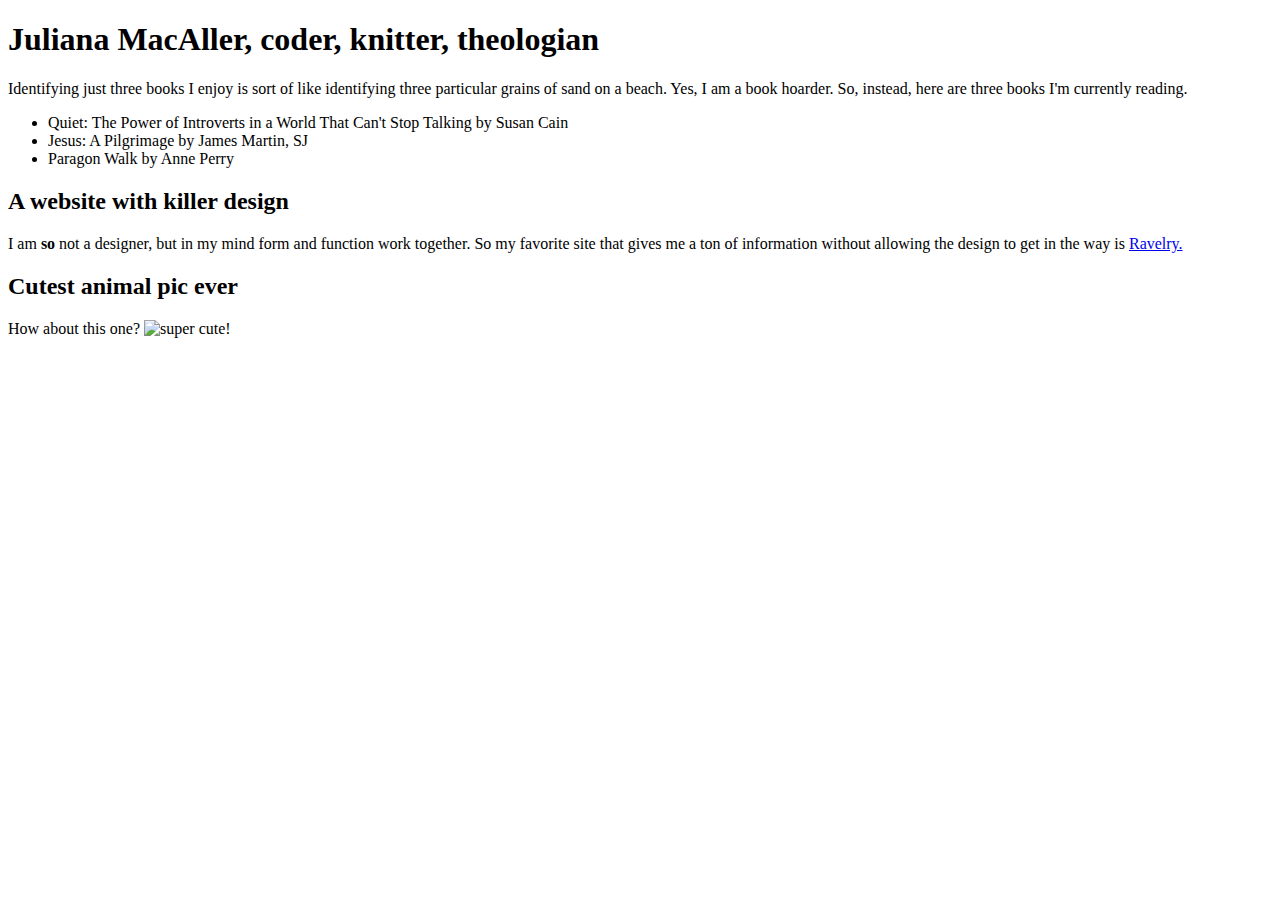
==== index.html @ ad0a6588 "Added index.html" ====
<!DOCTYPE html>

<html>

<head>
	<title>juliemacaller.com</title>
</head>

<body>

<h1>Juliana MacAller, coder, knitter, theologian</h1>
<p>Identifying just three books I enjoy is sort of like identifying three particular grains of sand on a beach. Yes, I am a book hoarder. So, instead, here are three books I'm currently reading.</p>
<ul>
<li>Quiet: The Power of Introverts in a World That Can't Stop Talking by Susan Cain 
<li>Jesus: A Pilgrimage by James Martin, SJ
<li>Paragon Walk by Anne Perry
</ul>
<h2>A website with killer design</h2>
<p>I am <strong>so</strong> not a designer, but in my mind form and function work together. So my favorite site that gives me a ton of information without allowing the design to get in the way is <a href='http://www.ravelry.com'>Ravelry.</a>
<h2>Cutest animal pic ever</h2>
<p>How about this one?
<img src='http://placekitten.com/100/100' alt="super cute!">
</p>
</body>
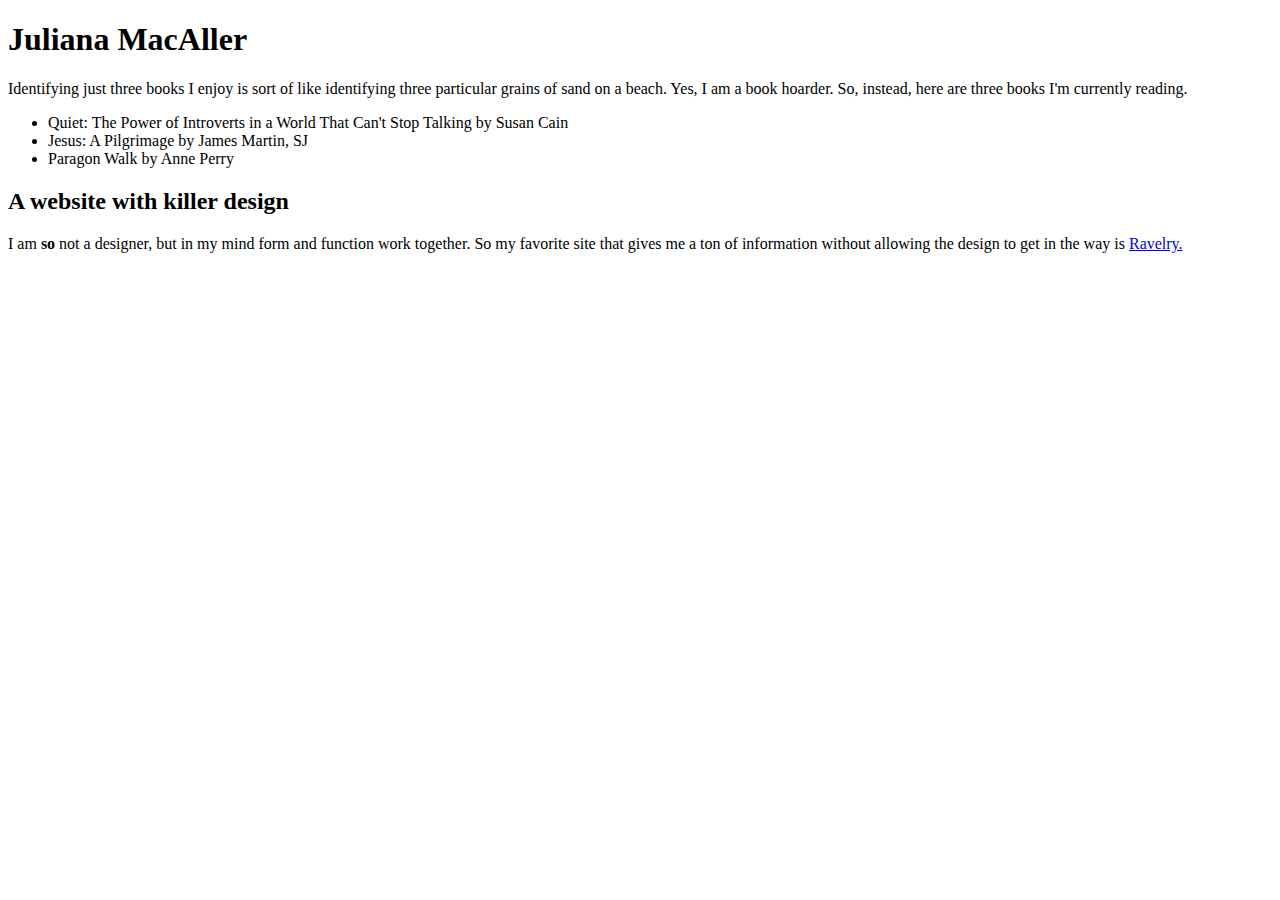
==== commit 2097f557: "Minor changes" ====
--- a/index.html
+++ b/index.html
@@ -8,7 +8,7 @@
 
 <body>
 
-<h1>Juliana MacAller, coder, knitter, theologian</h1>
+<h1>Juliana MacAller</h1>
 <p>Identifying just three books I enjoy is sort of like identifying three particular grains of sand on a beach. Yes, I am a book hoarder. So, instead, here are three books I'm currently reading.</p>
 <ul>
 <li>Quiet: The Power of Introverts in a World That Can't Stop Talking by Susan Cain 
@@ -17,9 +17,7 @@
 </ul>
 <h2>A website with killer design</h2>
 <p>I am <strong>so</strong> not a designer, but in my mind form and function work together. So my favorite site that gives me a ton of information without allowing the design to get in the way is <a href='http://www.ravelry.com'>Ravelry.</a>
-<h2>Cutest animal pic ever</h2>
-<p>How about this one?
-<img src='http://placekitten.com/100/100' alt="super cute!">
+
 </p>
 </body>
 
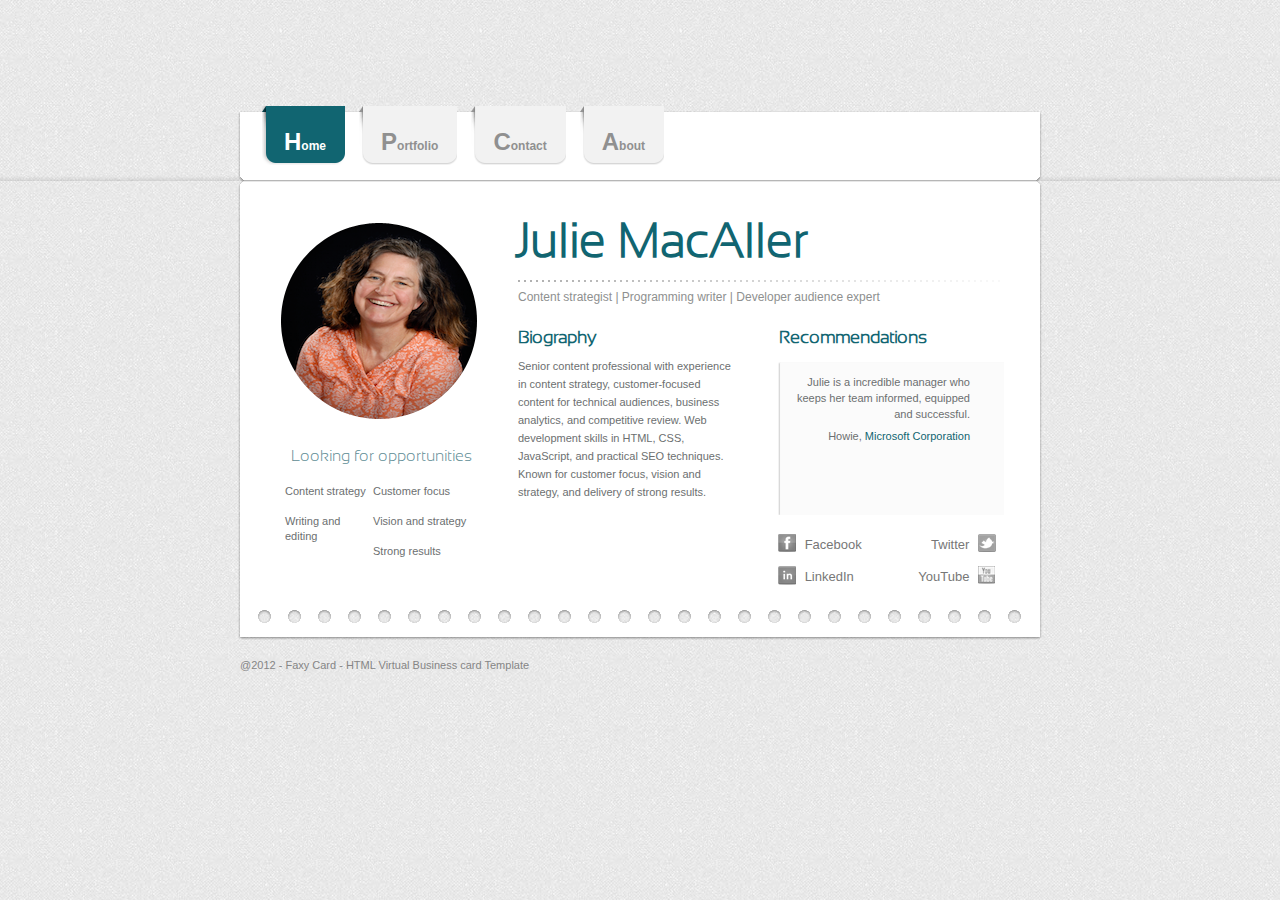
==== commit e59774bf: "Brand new index.html" ====
--- a/index.html
+++ b/index.html
@@ -1,25 +1,171 @@
 <!DOCTYPE html>
+<html lang="en">
+    <head>
+        <meta http-equiv="Content-Type" content="text/html; charset=UTF-8" />
+        <title>Julie MacAller</title>
+        <meta name="viewport" content="width=device-width, initial-scale=1.0">
 
-<html>
+        <link rel="stylesheet" href="HTML/css/bootstrap.min.css" type="text/css" media="all" />
+        <link rel="stylesheet" href="HTML/css/style.css" type="text/css" media="all" />
+        <script src="HTML/js/jQuery.js"></script>
+        <script src="HTML/js/scroll.js"></script>
+        <script src="HTML/js/script.js"></script>
+    </head>
+    <body>
+        <div class="container main">
+            <div class="header">
+                <!--Main Menu Start-->
+                <div class="menu container">
+                    <ul>
+                        <li>
+                            <a class="selected" href="index.html">
+                                <div class="center">
+                                    <span>H</span>ome
+                                </div>
+                                <div class="right"></div>
+                            </a>
+                        </li>
+                        <li>
+                            <a href="portfolio.html">
+                                <div class="center">
+                                    <span>P</span>ortfolio
+                                </div>
+                                <div class="right"></div>
+                            </a>
+                        </li>
+                        <li>
+                            <a href="contact.html">
+                                <div class="center">
+                                    <span>C</span>ontact
+                                </div>
+                                <div class="right"></div>
+                            </a>
+                        </li>
+                        <li>
+                            <a href="about.html">
+                                <div class="center">
+                                    <span>A</span>bout
+                                </div>
+                                <div class="right"></div>
+                            </a>
+                        </li>                        
+                    </ul>
+                </div>
+                <!--Main Menu End-->
+            </div>
+            <div class="content container index">
+                <div class="content-top"></div>
+                <!--Sub Content- Home Custom Content-->
+                <div class="content-center">
+                    <div class="profile-picture">
+                        <div class="frame"></div>
+                        <!--Profile Picture-->
+                        <img src="HTML/img/profile-picture.png" alt="" />
+                        <!--Profile Picture End-->
+                        <div class="hireme">
+                            <a href="#" class="button">
+                                <!--<img src="HTML/img/hireme.png" alt="" />-->
+                                <span>Looking for opportunities</span></a>
+                            <div class="list">
+                                <ul>
+                                    <li>
+                                        <!--<img src="HTML/img/rates.png" alt="" />-->
+                                        <a href="#">Content strategy</a></li>
+                                    <li>
+                                        <!--<img src="HTML/img/screen.png" alt="" />-->
+                                        <a href="#">Writing and editing</a></li>
+                                    <!--<li><img src="HTML/img/stats.png" alt="" />
+                                        <a href="#">Web development</a></li>-->
+                                </ul>
+                                <ul class="right">
+                                    <li>
+                                        <!--<img src="HTML/img/time.png" alt="" />-->
+                                        <a href="#">Customer focus</a></li>
+                                    <li><!--<img src="HTML/img/wheel.png" alt="" />-->
+                                        <a href="#">Vision and strategy</a></li>
+                                    <li><!--<img src="HTML/img/check.png" alt="" />-->
+                                        <a href="#">Strong results</a></li>
+                                </ul>
+                            </div>
+                        </div>
+                    </div>
+                    <div class="sub-content">
+                        <!--Title and subtitle-->
+                        <h1 class="title">Julie MacAller</h1>
+                        <div class="title-dots"></div>
+                        <div class="sub-title">Content strategist | Programming writer | Developer audience expert</div>
+                        <!--Title and subtitle end-->
+                        <div class="biography">
+                            <h3 class="title">Biography</h3>
+                            <p>Senior content professional with experience in content strategy, customer-focused content for technical audiences, business analytics, and competitive review. Web development skills in HTML, CSS, JavaScript, and practical SEO techniques. Known for customer focus, vision and strategy, and delivery of strong results.</p>
+                            <!--Social icons start-->
+                            <!-- Social icons End -->
+                        </div>
+                        <div class="hireme">
+                            <h3 class="title">Recommendations</h3>
+                        </div>
+                        <!--Customer feedback scroll box-->
+                        <div class="customers" id="scrollbar1">
+                            <div class="viewport">
+                                <div class="overview">
+                                    <p>Julie is a incredible manager who keeps her team informed, equipped and successful.</p>
+                                    <p class="title">Howie, <span>Microsoft Corporation</span></p>
+                                    <!-- <p>A level of detail and a dedication to his work  I did not knew existed!</p>
+                                    <p class="title">Eric,<span>Google CEO</span></p>
+                                    <p>Some of the best work I’ve ever seen anyone do in such a short time!</p>
+                                    <p class="title">Steven,<span>Apple</span></p>
+                                    <p>A level of detail and a dedication to his work  I did not knew existed!</p>
+                                    <p class="title">Eric,<span>Google CEO</span></p>
+                                    <p>Some of the best work I’ve ever seen anyone do in such a short time!</p>
+                                    <p class="title">Steven,<span>Apple</span></p>
+                                    <p>A level of detail and a dedication to his work  I did not knew existed!</p>
+                                    <p class="title">Eric,<span>Google CEO</span></p>-->
+                                </div>
+                                <div class="scrollbar"><div class="track"><div class="thumb"><div class="end"></div></div></div></div>
+                            </div>
+                            <ul class="social">
+                                <li>
+                                    <a href="#">
+                                        <img src="HTML/img/facebook.png" alt="" />
+                                        <span>Facebook</span>
+                                    </a>
+                                </li>
+                                <li class="right">
+                                    <a href="#"><span>Twitter</span>
+                                        <img src="HTML/img/twitter.png" alt="" />
+                                    </a></li>
+                                <li>
+                                    <a href="#"><img src="HTML/img/linkedin.png" alt="" />
+                                        <span>LinkedIn</span>
+                                    </a>
+                                </li>
+                                <li class="right">
+                                    <a href="#">
+                                        <span>YouTube</span>
+                                        <img src="HTML/img/youtube.png" alt="" />
+                                    </a>
+                                </li>
+                            </ul>
+                        </div>
+                        <!--Customer feedback scroll box end-->
+                    </div>
+                </div>
+                <div class="content-bottom"></div>
+                <div class="footer">@2012 - Faxy Card - HTML Virtual Business card Template</div>
+            </div>
+            <!--Main Container End-->
+        </div>
+        <script type="text/javascript">
 
-<head>
-	<title>juliemacaller.com</title>
-</head>
+            var _gaq = _gaq || [];
+            _gaq.push(['_setAccount', 'UA-32711904-1']);
+            _gaq.push(['_trackPageview']);
 
-<body>
-
-<h1>Juliana MacAller</h1>
-<p>Identifying just three books I enjoy is sort of like identifying three particular grains of sand on a beach. Yes, I am a book hoarder. So, instead, here are three books I'm currently reading.</p>
-<ul>
-<li>Quiet: The Power of Introverts in a World That Can't Stop Talking by Susan Cain 
-<li>Jesus: A Pilgrimage by James Martin, SJ
-<li>Paragon Walk by Anne Perry
-</ul>
-<h2>A website with killer design</h2>
-<p>I am <strong>so</strong> not a designer, but in my mind form and function work together. So my favorite site that gives me a ton of information without allowing the design to get in the way is <a href='http://www.ravelry.com'>Ravelry.</a>
-
-</p>
-</body>
-
-
-
+            (function() {
+                var ga = document.createElement('script'); ga.type = 'text/javascript'; ga.async = true;
+                ga.src = ('https:' == document.location.protocol ? 'https://ssl' : 'http://www') + '.google-analytics.com/ga.js';
+                var s = document.getElementsByTagName('script')[0]; s.parentNode.insertBefore(ga, s);
+            })();
+        </script>
+    </body>
+</html>
--- a/HTML/css/style.css
+++ b/HTML/css/style.css
@@ -0,0 +1,539 @@
+@font-face{
+font-family: 'Sansation-light';
+src: url('Sansation_Light.ttf');
+}
+/* === Header Section === */
+body{
+    background:url('../img/background.png');
+    font-family: Arial;
+    color:#6c6f70;
+}
+a{
+    color:#6c6f70;
+}
+
+.floatingpic{
+    position: absolute;
+    opacity:0.5;
+    margin-left:155px;
+}
+.main{
+    width:100%;
+}
+.header{
+    background:url('../img/header.png');
+    height:75px;
+    padding-top:106px;
+}
+.menu{
+    background: url('../img/menu.png') 0px 5px no-repeat;
+    width:804px;
+    height: 75px;
+}
+.menu ul{
+    width:774px;
+    background: url('../img/menu-center.png') 0px 5px repeat-x;
+    height:80px;
+    margin:0px 0px 0px 6px;
+    padding-left:18px;
+}
+.menu ul li a .center{
+	padding: 27px 9px 0px 22px;
+	float:left;
+	background: url('../img/menu-item-left.png');
+    font-weight: bold;
+    color:#909090;
+    float:left;
+    height:32px;
+}
+.menu ul li a.selected .right,.menu ul li a:hover .right{
+	background: url('../img/menu-selected-right.png');
+}
+.menu ul li a .center span{
+font-size: 24px;
+}
+.menu ul li a.selected .center span,.menu ul li a:hover .center span{
+font-size: 24px;
+}
+.menu ul li a.selected .center,.menu ul li a:hover .center{
+color: #FFFFFF;
+font-size: 12px;
+	background: url('../img/menu-selected-left.png');
+}
+.menu ul li a .right{
+	background: url('../img/menu-item-right.png');
+	width:10px;
+	height:59px;
+	float:left;
+}
+.menu ul li{
+    float:left;
+    padding-right:14px;
+    margin:0px;
+    list-style:none;
+    font-size:12px;
+}
+/* === Content Section === */
+.content{
+    width:804px;
+    padding-top:0px;
+}
+.content-top{
+    background:url('../img/content-top.png');
+    width:804px;
+    height:5px;
+}
+index .content-center{
+    height:600px;
+}
+.content-center{
+    background:url('../img/content-bg.png') repeat-y;
+	overflow: hidden;
+    padding: 20px 24px 24px 24px;
+}
+.content-bottom{
+    background:url('../img/content-bottom.png') repeat-y;
+    height:30px;
+}
+.profile-picture{
+    float:left;
+    width:196px;
+    padding:17px 0px 0px 19px;
+}
+.profile-picture .frame{
+    background: url('../img/profile-frame.png');
+    width:196px;
+    height:196px;
+
+    position: absolute;
+}
+.profile-picture .more div{
+    display:inline-block;
+    width:96px;
+    height:4px;
+    background:url('../img/picture-dot.png');
+}
+.profile-picture .more{
+    font-style: italic;
+    line-height: 22px;
+    font-size:12px;
+    padding-top: 37px;
+    text-align: center;
+}
+.index .social{
+    padding:0px;
+    margin:0px;
+    width:218px;
+    padding-top:7px;
+}
+.social li{
+    list-style: none;
+    float:left;
+    padding:14px 0 0 0;
+    width:50%;
+}
+.social li a img{
+    margin-top:-5px; 
+}
+.social li a{
+text-decoration: none;
+}
+.social li span{
+    color:#777777;
+    padding-left:5px;
+}
+.social li.right span{
+    padding-right:5px;
+}
+.right{
+    text-align: right;
+    float:right;
+}
+h1.title{
+font-family: 'Sansation-light';
+    font-size:48px;
+    color:#116571;
+    height:51px;
+    font-weight: bold;
+    padding:0px;
+    margin-left:-3px;
+
+}
+h3.title{
+	font-family: 'Sansation-light';
+}
+.sub-content{
+    padding-left: 41px;
+    padding-top: 17px;
+    float:right;
+    width:500px;
+
+}
+.title-dots{
+    background:red;
+    background:url('../img/title-dots.png') no-repeat 0px 6px;
+    width:482px;
+    height:8px;
+}
+.sub-title{
+    color:#8e908f;
+    padding-top:6px;
+    font-size:12px;
+    font-family: Arial;
+
+}
+.biography{
+    width:221px;
+    float:left;
+    padding-top:18px;
+}
+.index .content-center{
+    height:380px;
+}
+.content-center h3.title{
+    color: #116571;
+    font-size: 18px;
+    height: 18px;
+    width: 221px;
+    padding: 0px 0 15px 0;
+}
+.biography p{
+    font-size:11px;
+    color:#6c6f70;
+    width:221px;
+    height:146px;
+    line-height: 18px;
+    padding-bottom: 7px;
+}
+.hireme{
+    float:left;
+    width:223px;
+    padding-top:18px;
+}
+.hireme .list{
+    float:left;
+    width:230px;
+    margin-top:18px;
+}
+.content-center .hireme h3.title{
+	height:23px;
+        padding:0px 0 0 40px;
+}
+.hireme ul{
+    float:left;
+    margin:0px;
+    width:88px;
+    height: 53px;
+}
+.hireme .button{
+    float:left;
+    padding:0px 22px 0 0 ;
+}
+.hireme a.button img{
+    float:left;
+}
+.hireme a.button span{
+    padding:10px 0 0 10px;
+    float:left;
+    font-family: "Sansation-light";
+    font-size:16px;
+    color:#5e8c94;
+}
+.hireme ul li{
+    float:left;
+    overflow: hidden;
+    width:88px;
+    height:30px;
+    line-height: 15px;
+    color:#6c6f70;
+    padding:0px 0px 0px 0px;
+    list-style: none;
+    font-size:11px;
+    text-align: left;
+}
+.hireme ul.right li{
+    width: 109px;
+}
+.hireme ul li a{
+    float:left;
+    padding:1px 0 0 4px;
+}
+.hireme ul li img{
+    float:left;
+    padding-top:2px;
+}
+.customers{
+    float:left;
+    width:224px;
+    height:96px;
+
+    padding:15px 0px 0px 39px;
+}
+ul.submenu{
+    padding-top:2px;
+    margin-left:17px;
+}
+.submenu li{
+    list-style: none;
+    float:left;
+    padding-right:14px;
+}
+.submenu li a{
+    padding:2px 10px 2px 10px;
+    background-color:rgb(235,235,235);
+    width:65px;
+    height:17px;
+    border-color:rgb(220,220,219);
+    border-width:1px;
+    
+    border-radius:6px ;
+    border-style:solid;
+
+    color: #7b7b7b;
+    font-size:12px;
+}
+.submenu li a:hover,.submenu li a.selected{
+    text-decoration: none;
+    border: 0px solid red;
+    padding:3px 11px 3px 11px;
+    background-color:rgb(86,144,153);
+    color:#FFF;
+    
+}
+.portfolio-content{
+    width:734px;
+    margin:0px;
+    padding: 0px;
+    padding:32px 0px 0px 17px;
+}
+.portfolio-content li{
+    margin:0px;
+    padding: 0px;
+    list-style: none;
+    background:url('../img/portfolio-bg.png');
+    float:left;
+    width:160px;
+    height:114px;
+    padding:0px;
+    margin:0px 22px 26px 0;
+}
+.portfolio-content li a img{
+    padding:4px 0px 0px 6px;
+}
+.content .portfolio-content li a{
+    line-height: none;
+    padding:0px;
+    margin: 0px;
+    position:absolute;
+}
+.content .portfolio-content li a span{
+    border: 0px solid red;  
+    margin: 4px 0 0 6px;
+    overflow: hidden;
+    position:absolute;
+    background:url('../img/portfolio-inner.png') no-repeat;
+    z-index:100;
+    width:148px;
+    height:102px;
+}
+.portfolio-content li a span.hover{
+    background:url('../img/portfolio-hover.png');
+}
+#conceptbase,#design,#photoshop,#modeling{
+    display: none;
+    position:absolute;
+
+}
+.contact-content{
+    padding: 0 0 0 17px;
+}
+.contact-content h3.title{
+    padding:0px;
+}
+.form{
+    float:left;
+    width:239px;
+    padding:0px 0 0 0;
+}
+.form .required{
+    float:left;
+    color:#575a5d;
+    font-size: 11px;
+    width:45px;
+    overflow: hidden;
+    padding:25px 0 0 5px;
+}
+.form input,.form textarea{
+    float:left;
+    padding:0 0 0 8px;
+    border:1px solid white;
+    background: url('../img/textbox-bg.png');
+    width:178px;
+    height:30px;
+    font-size:11px;
+    color:#858585;
+    margin:17px 0 0 0;
+    line-height:33px;
+}
+.form textarea{
+    padding-top:4px;
+    background: url('../img/textarea-bg.png');
+    width:231px;
+    height:87px;
+    resize:none;
+}
+.form input.button{
+    width:64px;
+    height:27px;
+    background:url('../img/submit.png');
+    color:#FFF;
+    padding:0px;
+    line-height:16px;
+}
+.form h3.title{
+    line-height:18px;
+}
+.main-info .social,.main-info .social li,.main-info .social li a{
+    padding: 0px;
+    margin:0px
+}
+.main-info .social li a img{
+    margin:0px;
+}
+.main-info .social{
+    margin-top:7px;
+}
+.main-info .social li{
+    float:left;
+    width:30px;
+    padding:0px;
+}
+.main-info{
+    padding-left:37px;
+    float:left;
+    width:141px;
+    font-size:11px;
+    line-height: 18px;
+}
+.about-content .main-info{
+    float: left;
+    width: 300px;
+    font-size: 11px;
+    line-height: 18px;
+    padding: 0px 0px 0px 17px;
+}
+.main-info span{
+    color:#116571;
+}
+.map{
+    float:left;
+    padding: 4px;
+    background:#e2e1dd;margin-left:35px;
+
+}
+.main-info h4{
+    font-size: 12px;
+    padding-top: 0px;
+    line-height:12px;
+}
+.main-info p{
+    padding-top:5px;
+    line-height:18px;
+}
+.stars{
+    padding: 0px;
+    margin: 0px;
+    float: left;
+}
+.stars li{
+    list-style: none;
+    margin: 0px;
+    padding: 0px;
+    width: 169px;
+    height: 24px;
+    font-weight: bold;
+}
+.about-content .skills{
+    width: 399px;
+    padding-left: 34px;
+}
+.skills div{
+    float:right;
+    background:url(../img/stars.png);
+    width:97px;
+    height:15px;
+}
+.skills div.name{
+    float:left;
+    width:15px;
+    height:15px;
+    background: none;
+}
+.skills li .five{
+    background-position:0px;
+}
+.skills li .four{
+    background-position:-20px;
+}
+.skills li .three{
+    background-position:-40px;
+}
+.skills li .two{
+    background-position:-60px;
+}
+.skills li .one{
+    background-position:-80px;
+}
+.skills .left{
+    float:left;
+    padding-right:42px;
+    width:169px;
+}
+.about-content .main-info.bottom{
+    padding-top: 27px;
+    width:397px;
+}
+h3.experience{
+    padding-top:10px;
+}
+
+/* === Content Section === */
+.footer{
+    padding-top:16px;
+    font-size: 11px;
+    color:#858585;
+    padding-left: 2px;
+}
+
+/* Tiny Scrollbar */
+#scrollbar1 { width:224px; margin: 0px 0 5px;float:left;height:154px; }
+#scrollbar1 .viewport { width:220px; height:150px; overflow: hidden; position: relative;padding:3px 6px 0px 0;background:url('../img/customers.png') no-repeat; }
+#scrollbar1 .overview { list-style: none; position: absolute; left: 0; top: 0; padding: 0; margin: 0; }
+
+#scrollbar1 .overview p{width:192px;font-size:11px;line-height: 16px;padding:12px 0 0 0;margin:0px;text-align:right}
+#scrollbar1 .overview p.title{width:192px;font-size:11px;line-height: 11px;padding:9px  0 0; text-align:right;margin:0px; }
+
+#scrollbar1 .overview p.title span{color:#116571;}
+#scrollbar1 .scrollbar{ background: #e6e6e6; position: relative; background-position: 0 0; float: right;margin-right:3px; width: 0px;}
+#scrollbar1 .track { background: #e6e6e6 no-repeat 0 100%; height: 88px; width:1px; position: relative; padding: 0 1px; }
+#scrollbar1 .thumb { background: #e6e6e6 no-repeat 50% 100%; height: 22px; width: 3px; cursor: pointer; overflow: hidden; position: absolute; top: 0; left: 0px; }
+#scrollbar1 .thumb .end { background: #999999 no-repeat 50% 0; overflow: hidden; height: 88px; width: 3px; }
+#scrollbar1 .disable { display: none; }
+
+.testimonials-footer{
+    background: url('../img/testimonials-footer-bg.png');
+    width:226px;
+    height:58px;
+    margin-top:14px;
+}
+.testimonials-footer span{
+    background:url('../img/testimonials-footer-text-bg.png');
+    color:#ffffff;
+    height: 22px;
+    font-size: 12px;
+    float:right;
+    overflow: hidden;
+    margin:33px 9px 0px 0px;
+    padding-left:7px;
+    line-height: 22px;
+}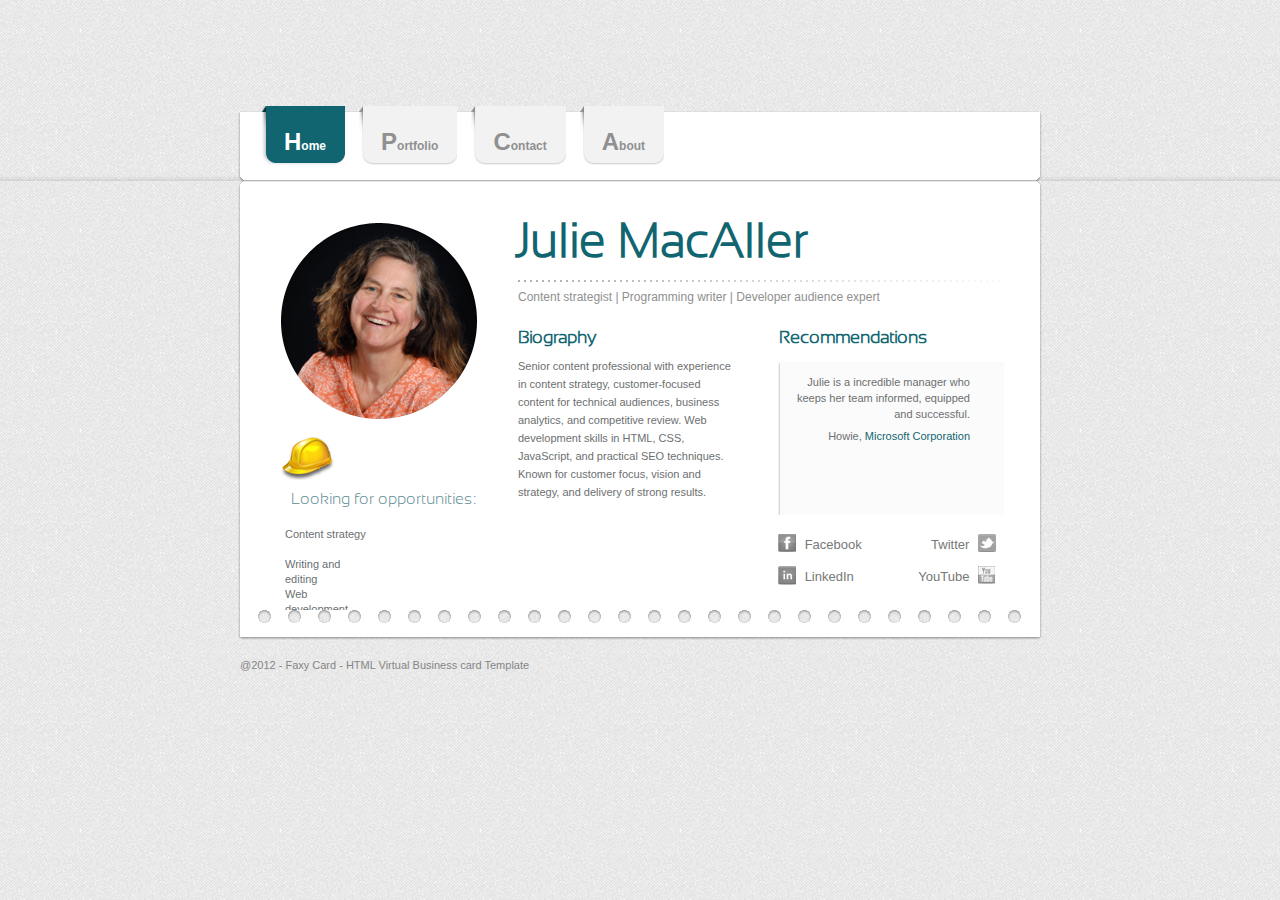
==== commit 365a7fa5: "Fixed profile pic, created additional doc file" ====
--- a/index.html
+++ b/index.html
@@ -60,12 +60,12 @@
                     <div class="profile-picture">
                         <div class="frame"></div>
                         <!--Profile Picture-->
-                        <img src="HTML/img/profile-picture.png" alt="" />
+                        <img src="HTML/img/profile-picture.jpg" alt="" />
                         <!--Profile Picture End-->
                         <div class="hireme">
                             <a href="#" class="button">
-                                <!--<img src="HTML/img/hireme.png" alt="" />-->
-                                <span>Looking for opportunities</span></a>
+                                <img src="HTML/img/hireme.png" alt="" />
+                                <span>Looking for opportunities:</span></a>
                             <div class="list">
                                 <ul>
                                     <li>
@@ -74,18 +74,19 @@
                                     <li>
                                         <!--<img src="HTML/img/screen.png" alt="" />-->
                                         <a href="#">Writing and editing</a></li>
-                                    <!--<li><img src="HTML/img/stats.png" alt="" />
-                                        <a href="#">Web development</a></li>-->
+                                    <li>
+                                        <!--<li><img src="HTML/img/stats.png" alt="" />-->
+                                        <a href="#">Web development</a></li>
                                 </ul>
-                                <ul class="right">
+                               <!-- <ul class="right">
                                     <li>
-                                        <!--<img src="HTML/img/time.png" alt="" />-->
+                                        <img src="HTML/img/time.png" alt="" />
                                         <a href="#">Customer focus</a></li>
-                                    <li><!--<img src="HTML/img/wheel.png" alt="" />-->
+                                    <li><img src="HTML/img/wheel.png" alt="" />
                                         <a href="#">Vision and strategy</a></li>
-                                    <li><!--<img src="HTML/img/check.png" alt="" />-->
+                                    <li><img src="HTML/img/check.png" alt="" />
                                         <a href="#">Strong results</a></li>
-                                </ul>
+                                </ul>-->
                             </div>
                         </div>
                     </div>
